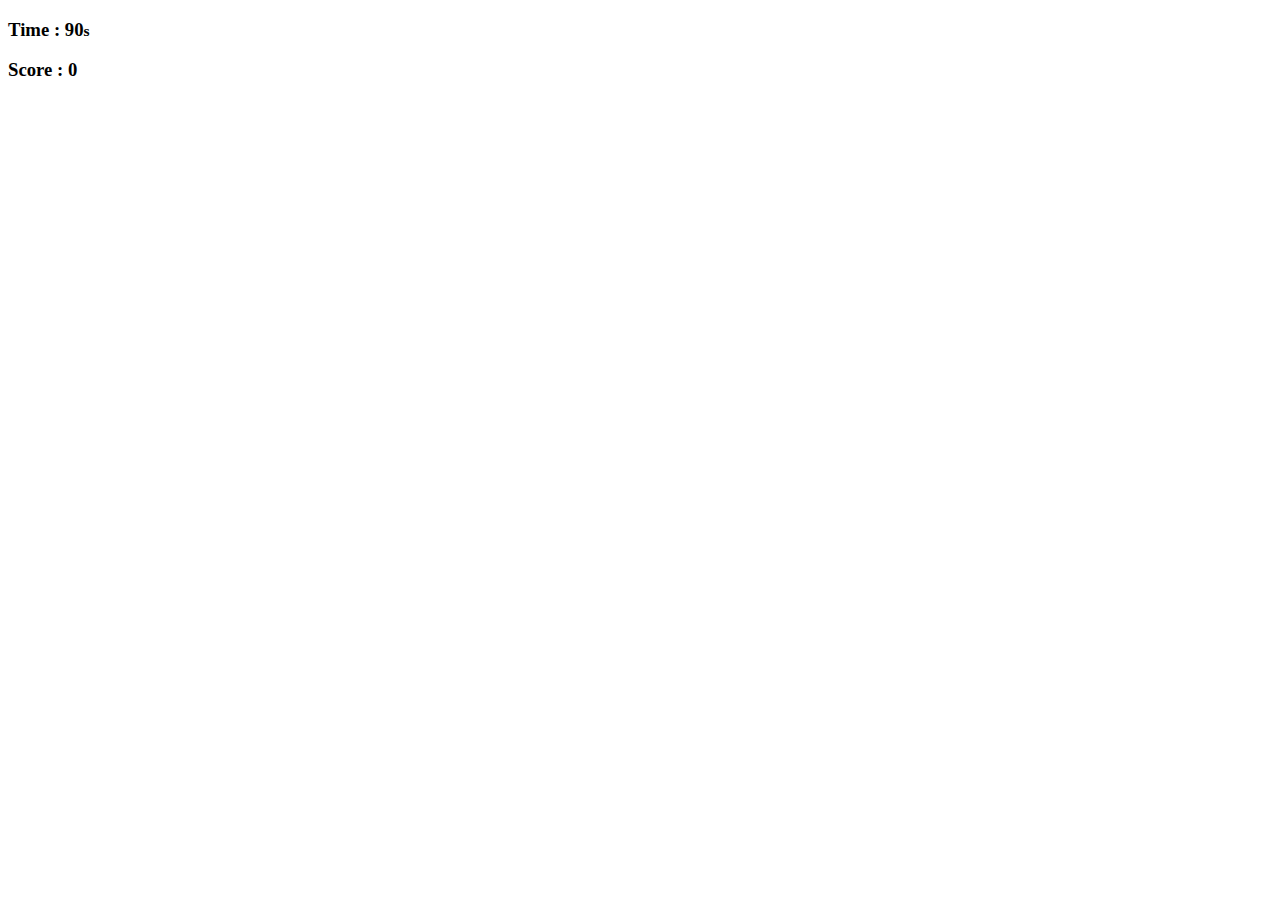
==== Game/level/level 2/page 2.html @ c6574abf "increase time and add new small tag." ====
<!DOCTYPE html>
<html lang="en">
    <head>
        <meta charset="utf-8">
        <meta name="viewport" content="width=device-width, initial-scale=1.0"/>
        <title>www.picpicker.com</title>
        <link rel="stylesheet" href="css/custom.css"/>
        <link rel="stylesheet" href="css/bootstrap/bootstrap.min.css"/>
       
    </head>
    <body>
        <div class="container-fluid">
            <div class="row box--shadow score--bar">
                <div class="col-lg-10">
                    <h3>Time : <span id="time">90</span><small>s</small></h3>
                </div>
                <div class="col-lg-2">
                    <h3>Score : <span id="score">0</span></h3>
                </div>
            </div>
            <div id="circle--face">
                <h1 id="face"></h1>
            </div>
        </div>


        <script  src="js/jquery/jquery.min.js"></script>
        <script src="js/custom.js"></script>
        <script>document.write('<script src="http://' + (location.host || 'localhost').split(':')[0] + ':35729/livereload.js?snipver=1"></' + 'script>')</script>
    </body>
</html>
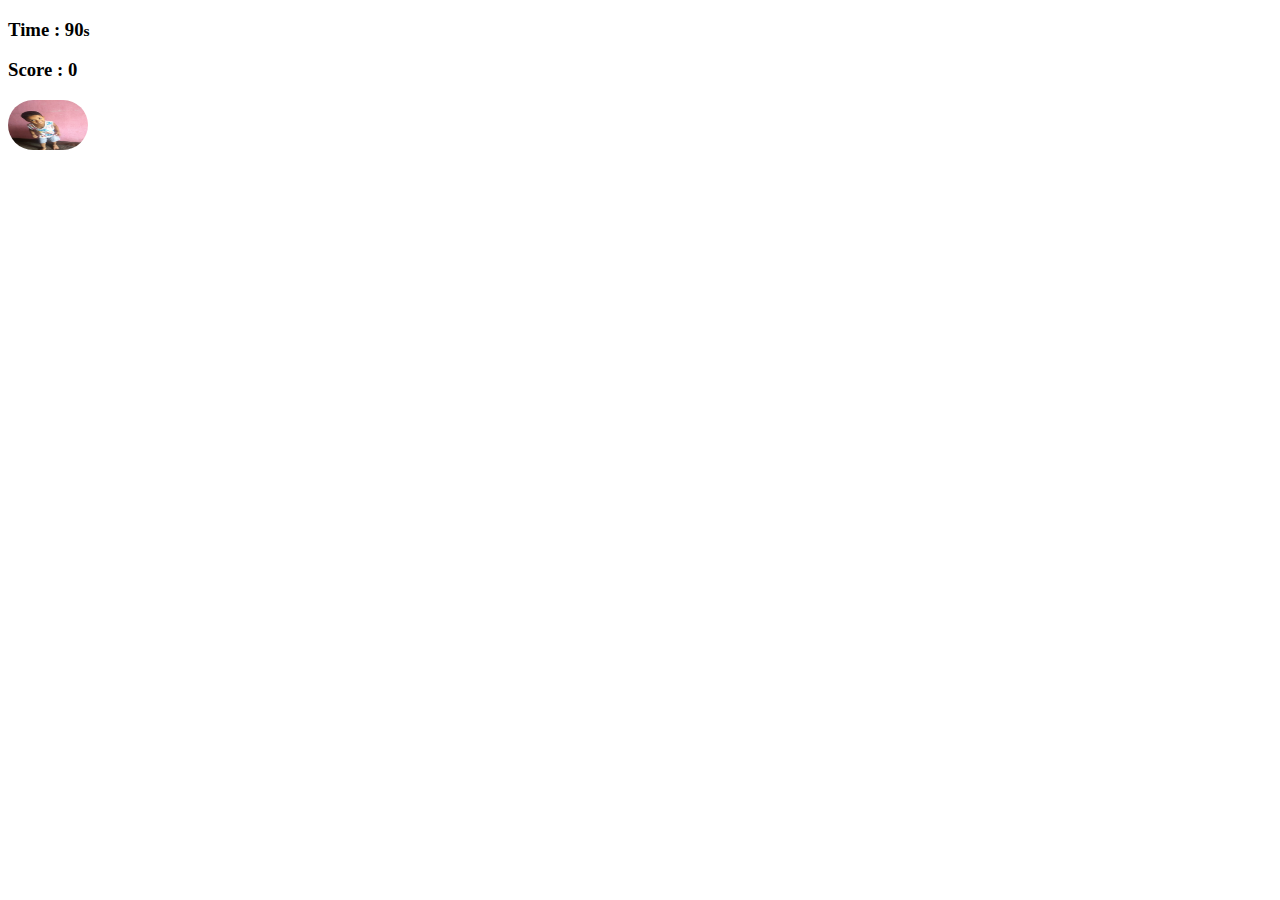
==== commit 4e657593: "change" ====
--- a/Game/level/level 2/page 2.html
+++ b/Game/level/level 2/page 2.html
@@ -11,15 +11,15 @@
     <body>
         <div class="container-fluid">
             <div class="row box--shadow score--bar">
-                <div class="col-lg-10">
+                <div class="col-lg-10 col-sm-10 col-xs-10 col-md-10">
                     <h3>Time : <span id="time">90</span><small>s</small></h3>
                 </div>
-                <div class="col-lg-2">
+                <div class="col-lg-2 col-sm-2 col-xs-2 col-md-2">
                     <h3>Score : <span id="score">0</span></h3>
                 </div>
             </div>
             <div id="circle--face">
-                <h1 id="face"></h1>
+                <img id="face" style="width:80px;height: 50px; border-radius:50px"></img>
             </div>
         </div>
 
